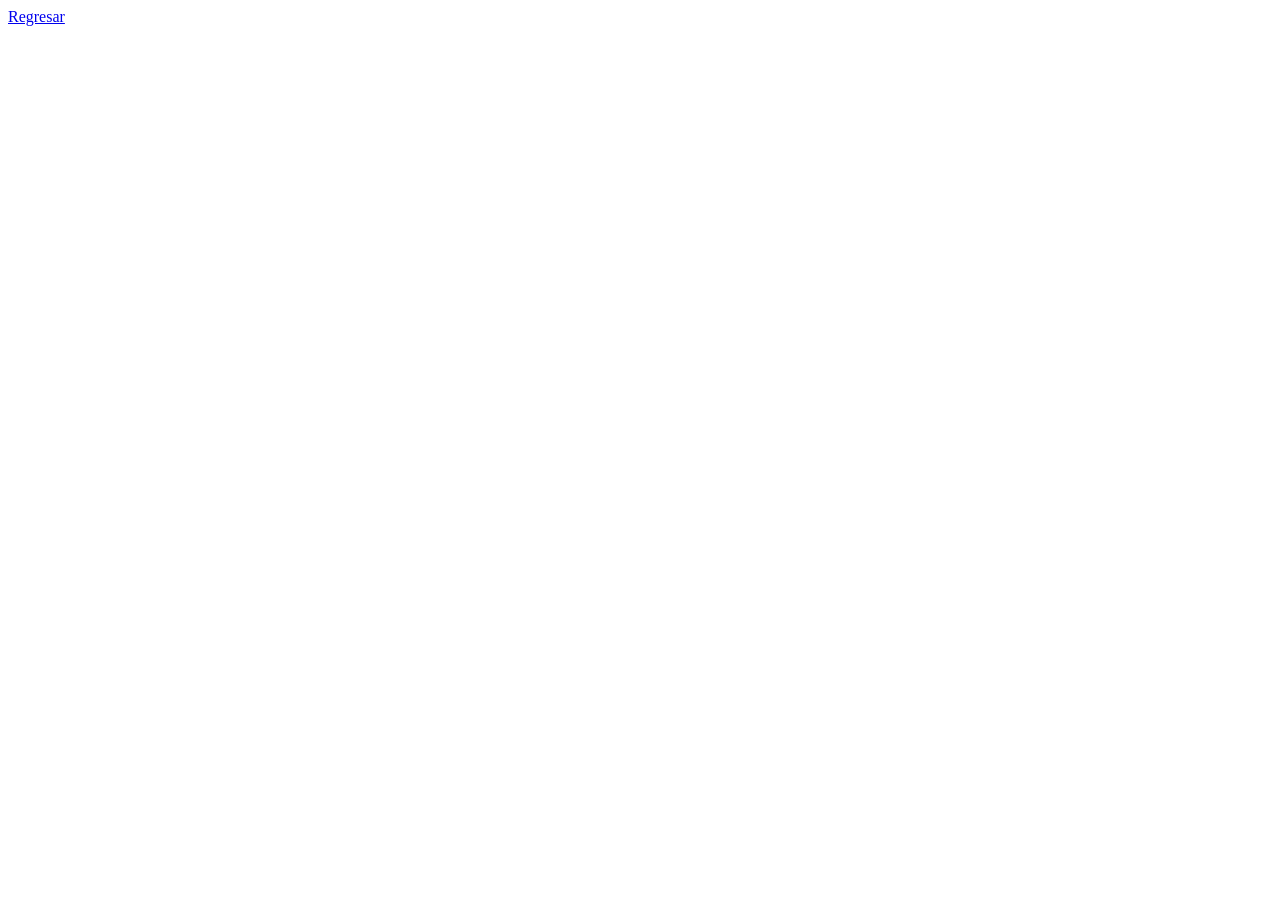
==== horario.html @ 2b92ca23 "Finalización de Index.html" ====
<!DOCTYPE html>
<html lang="en">
<head>
    <meta charset="UTF-8">
    <meta name="viewport" content="width=device-width, initial-scale=1.0">
    <title>Document</title>
    <a href="index.html">Regresar</a>
</head>
<body>
    
</body>
</html>
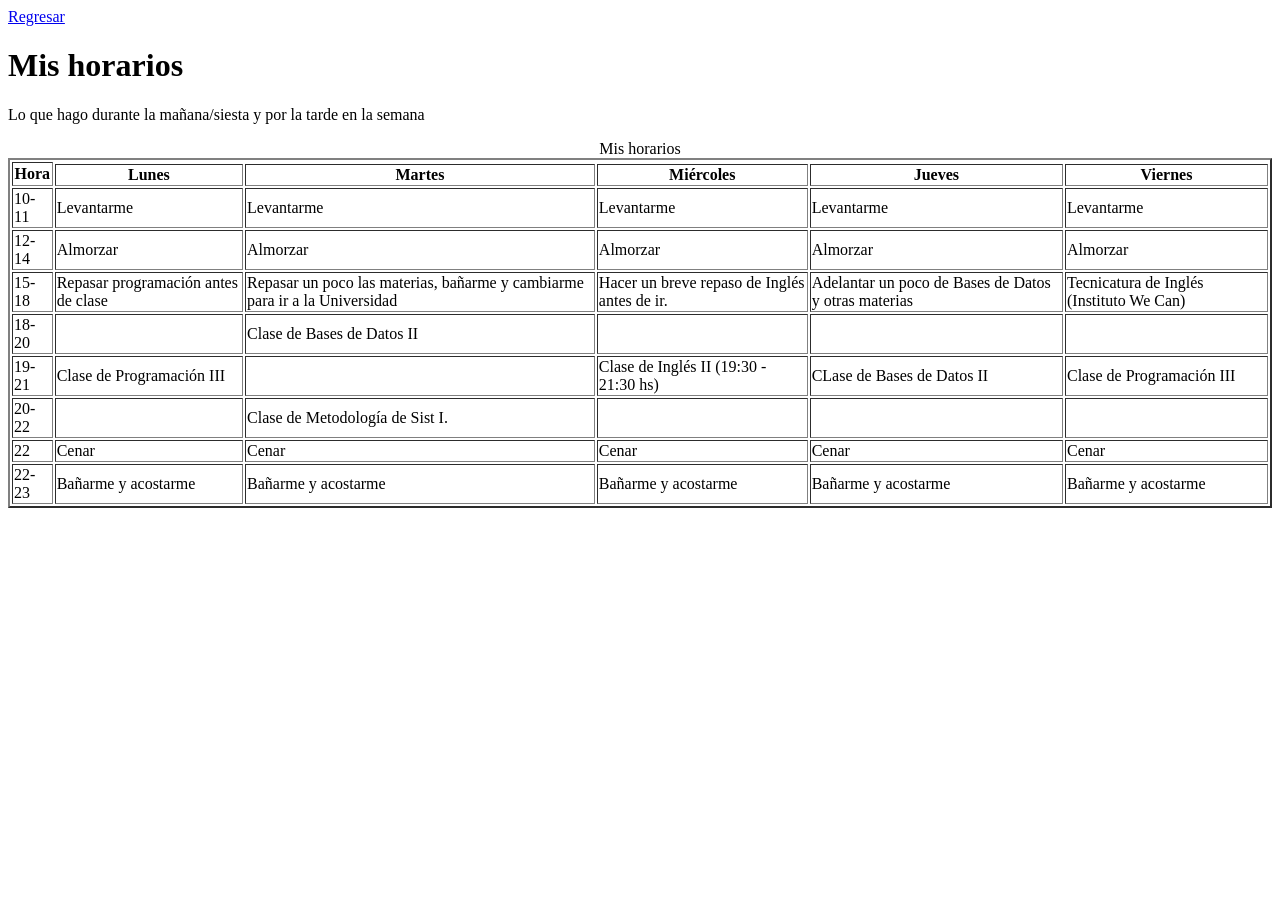
==== commit be7f09b4: "Agregar Horario.html terminado" ====
--- a/horario.html
+++ b/horario.html
@@ -1,12 +1,111 @@
 <!DOCTYPE html>
-<html lang="en">
+<html lang="es">
 <head>
     <meta charset="UTF-8">
-    <meta name="viewport" content="width=device-width, initial-scale=1.0">
-    <title>Document</title>
+    <link rel="stylesheet" href="style.css">
+    <title>Horario</title>
+
+</head>
+<body class="horario_style" >
+    <nav>
     <a href="index.html">Regresar</a>
-</head>
-<body>
+    </nav>
+    <header>
+        <h1>Mis horarios</h1>
+        <p>Lo que hago durante la mañana/siesta y por la tarde en la semana</p>
+    </header>
+
+    <main>
+        <article>
+    <table border="2s">
+<thead>
+<tr>
+<th rowspan="2">Hora</th>
+</tr>
+<tr>
+<th>Lunes</th>
+<th>Martes</th>
+<th>Miércoles</th>
+<th>Jueves</th>
+<th>Viernes</th>
+</tr>
+</thead>
+<tbody>
+<tr>
+<td>10-11</td>
+<td>Levantarme</td>
+<td>Levantarme</td>
+<td>Levantarme</td>
+<td>Levantarme</td>
+<td>Levantarme</td>
+</tr>
+<tr>
+<td>12-14</td>
+<td>Almorzar</td>
+<td>Almorzar</td>
+<td>Almorzar</td>
+<td>Almorzar</td>
+<td>Almorzar</td>
+</tr>
+<tr>  
+<td>15-18</td>
+<td>Repasar programación antes de clase</td>
+<td>Repasar un poco las materias, bañarme y cambiarme para ir a la Universidad </td>
+<td>Hacer un breve repaso de Inglés antes de ir.</td>
+<td>Adelantar un poco de Bases de Datos y otras materias</td>
+<td>Tecnicatura de Inglés (Instituto We Can)</td>
+</tr>
+<tr>
+    <td>18-20</td>
+    <td class="espacio_vacio"></td>
+    <td>Clase de Bases de Datos II</td>
+    <td class="espacio_vacio"></td>
+    <td class="espacio_vacio"></td>
+    <td class="espacio_vacio"></td>
+</tr>
+<tr>
+    <td>19-21</td>
+    <td>Clase de Programación III</td>
+    <td class="espacio_vacio"></td>
+    <td>Clase de Inglés II (19:30 - 21:30 hs)</td>
+    <td>CLase de Bases de Datos II</td>
+    <td >Clase de Programación III</td>
+    <tr>
+    <td>20-22</td>
+    <td class="espacio_vacio"></td>
+    <td>Clase de Metodología de Sist I.</td>
+   
+    <td class="espacio_vacio"></td>
+    <td class="espacio_vacio"></td>
+    <td class="espacio_vacio"></td>
     
+    </tr>
+    <tr>
+        <td>22</td>
+        <td>Cenar</td>
+        <td>Cenar</td>
+        <td>Cenar</td>
+        <td>Cenar</td>
+        <td>Cenar</td>
+    </tr>
+    <tr>
+        <td>22-23</td>
+        <td>Bañarme y acostarme</td>
+        <td>Bañarme y acostarme</td>
+        <td>Bañarme y acostarme</td>
+        <td>Bañarme y acostarme</td>
+        <td>Bañarme y acostarme</td>
+        
+    </tr>
+</tr>
+</tbody>
+</tr>
+</thead>
+<tbody>
+</tbody>
+<caption>Mis horarios</caption>
+    </table>
+        </article>
+    </main>
 </body>
 </html>
--- a/style.css
+++ b/style.css
@@ -0,0 +1,64 @@
+/*Estilo de la página de index.*/
+
+.football_style{
+    background-color: rgb(161, 29, 29);
+    font-family: Arial, Helvetica, sans-serifs;
+    font-size: 18px;
+}
+
+
+.football_style header{
+    text-align: center;
+}
+
+.football_style h1{
+    color:white;
+}
+
+.football_style h2{
+    text-align: center;
+}
+
+
+
+.football_style h3{
+    text-align: center;
+}
+
+
+.nav-links{
+    background-color:rgb(28, 28, 28);
+    color: white;
+}
+
+
+ .football_style ul{
+    color: rgb(161, 29, 29);
+}
+
+.football_style a{
+    color: rgb(161, 29, 29);
+}
+
+ .football_style main{
+    background-color: rgb(28, 28, 28); color: white;
+ }
+
+ .football_style img{
+    width: 350px;
+    height: 200px;
+ }
+
+
+ /*Estilo de la página de receta.*/
+
+ .receta_style{
+    background-color: beige;
+    font-family: 'Lucida Sans', 'Lucida Sans Regular', 'Lucida Grande', 'Lucida Sans Unicode', Geneva, Verdana, sans-serif;
+    font-size: 15px;
+ }
+
+ .receta_style header {
+background-color:burlywood;
+
+ }
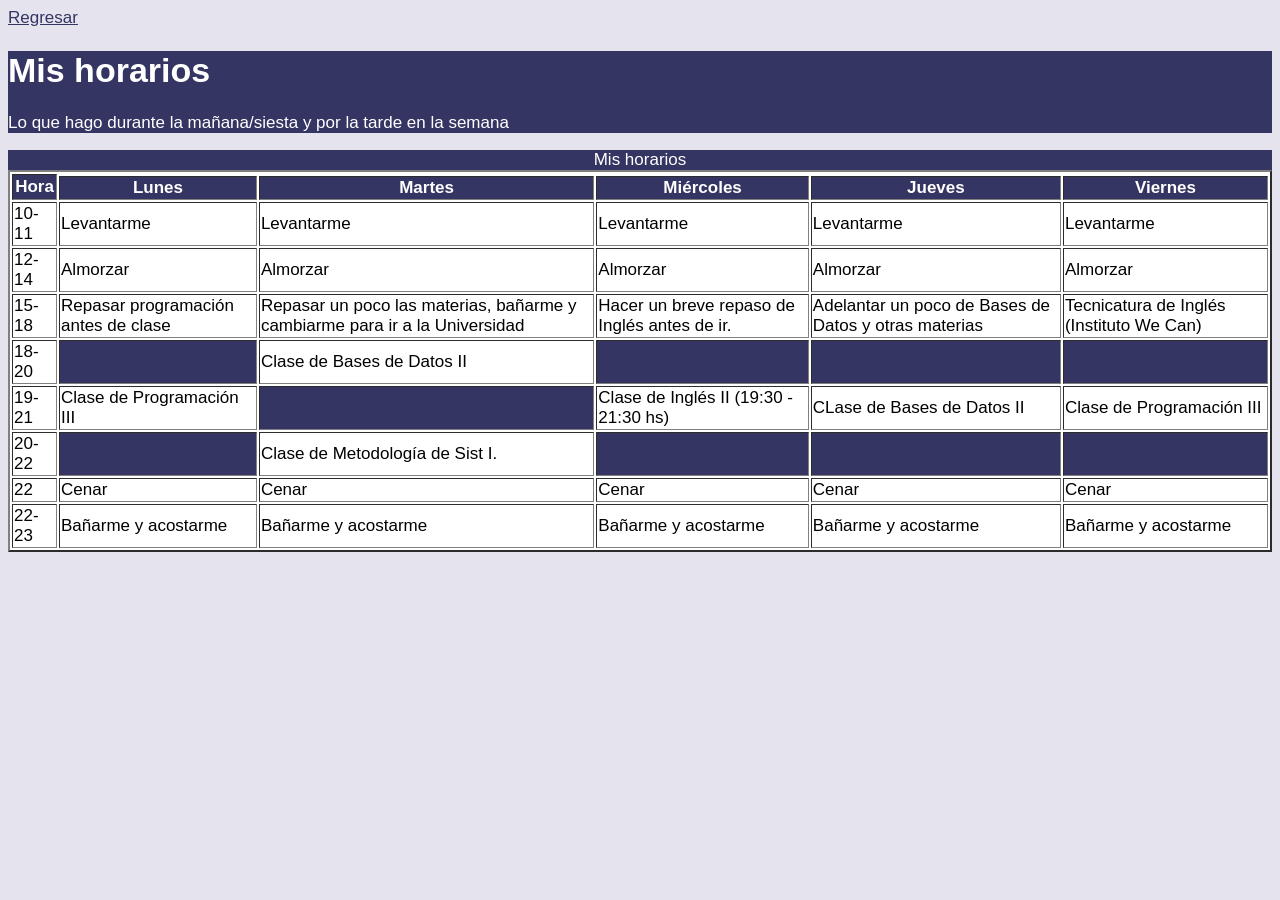
==== commit 19c5ca42: "Agregar detalles visuales y correciones" ====
--- a/horario.html
+++ b/horario.html
@@ -17,7 +17,7 @@
 
     <main>
         <article>
-    <table border="2s">
+    <table border="2">
 <thead>
 <tr>
 <th rowspan="2">Hora</th>
--- a/style.css
+++ b/style.css
@@ -12,25 +12,33 @@
 }
 
 .football_style h1{
+    background-color: rgb(28, 28, 28);
     color:white;
 }
 
-.football_style h2{
+.football_style h1:hover{
+    color:rgb(161, 29, 29);
+}
+
+.football_style 
+h2,
+h3{
     text-align: center;
 }
 
+.football_style h2:hover{
 
-
-.football_style h3{
-    text-align: center;
+    color: rgb(161, 29, 29);
 }
 
+.football_style h3:hover{
+color: rgb(161, 29, 29);
+}
 
 .nav-links{
     background-color:rgb(28, 28, 28);
     color: white;
 }
-
 
  .football_style ul{
     color: rgb(161, 29, 29);
@@ -40,7 +48,14 @@
     color: rgb(161, 29, 29);
 }
 
+
+.football_style a:hover{
+    color:white;
+}
+
+
  .football_style main{
+    font-family: 'Gill Sans', 'Gill Sans MT', Calibri, 'Trebuchet MS', sans-serif;
     background-color: rgb(28, 28, 28); color: white;
  }
 
@@ -57,8 +72,80 @@
     font-family: 'Lucida Sans', 'Lucida Sans Regular', 'Lucida Grande', 'Lucida Sans Unicode', Geneva, Verdana, sans-serif;
     font-size: 15px;
  }
+.receta_style ul,
+ol{
+    font-family: monospace;
+}
 
- .receta_style header {
+
+ .receta_style header { 
 background-color:burlywood;
+ }
 
- }+ .receta_style a{
+    color:black;
+ }
+
+ .receta_style a:hover{
+    color: burlywood;
+ }
+
+ .receta_style em:hover{
+color:rgb(236, 236, 136);
+ }
+
+ .receta_style h2{
+    background-color: burlywood;
+ }
+
+  /*Estilo de la página del horario*/
+
+  .horario_style{
+ font-family: sans-serif;
+    font-size: 17px;
+  }
+
+
+  .horario_style header{
+ background-color:rgb(53, 53, 99);
+color: white;
+  }
+  
+  .horario_style{
+    background-color:rgb(228, 227, 238);
+  }
+
+  .horario_style article{
+    background-color: white;
+  }
+
+  .horario_style a{
+   color:rgb(53, 53, 99);
+  }
+
+  .horario_style a:hover{
+    color:white;
+  }
+
+  .horario_style th{
+background-color:rgb(53, 53, 99);
+color: white;
+
+
+  }
+
+  .horario_style .hora{
+    color: white;
+    background-color: rgb(53, 53, 99);
+  }
+
+  .horario_style .espacio_vacio{
+   
+    background-color:rgb(53, 53, 99);
+  }
+
+  .horario_style caption{
+    color: white;
+    background-color: rgb(53, 53, 99);
+  }
+
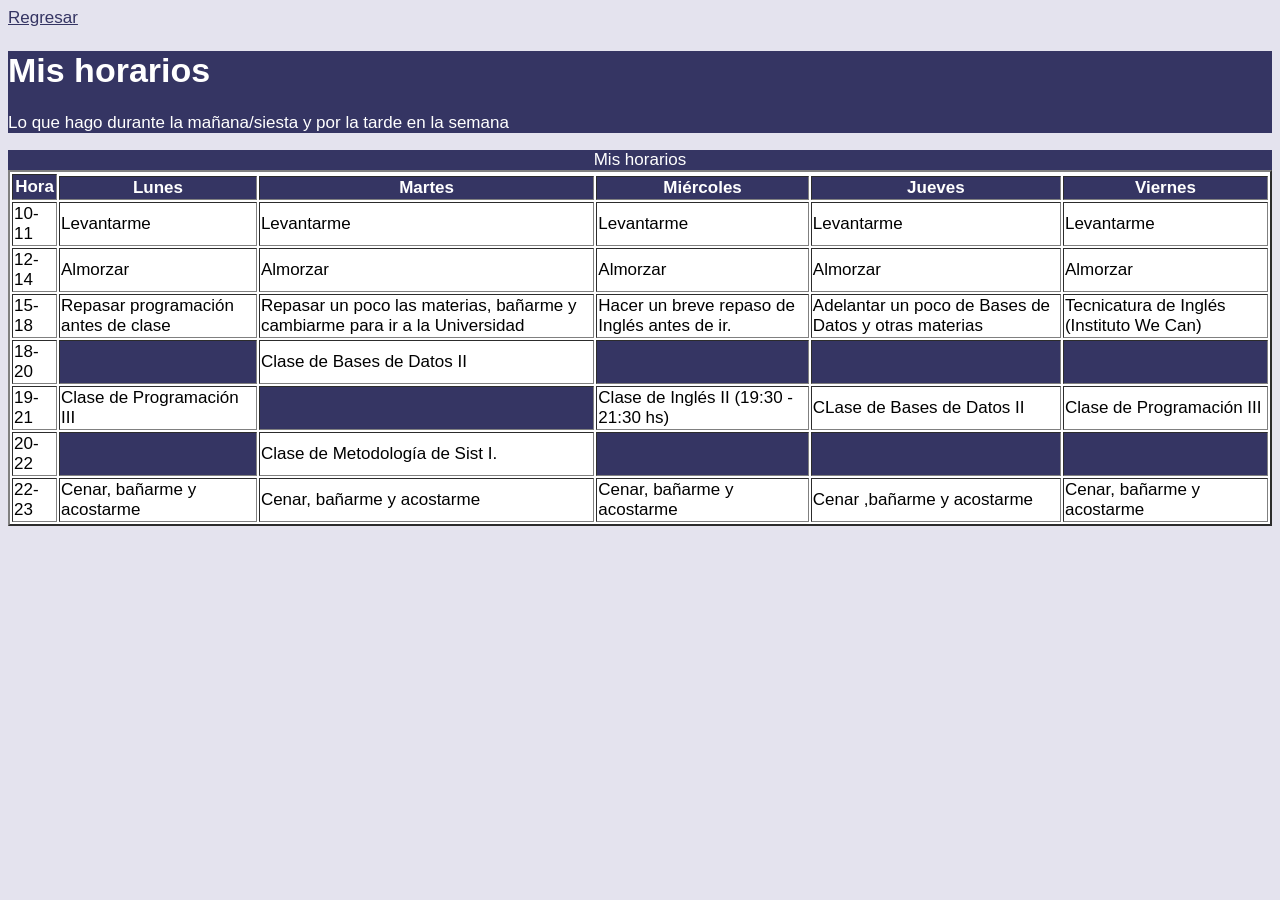
==== commit 2ea76829: "Revisión Final y correciones terminadas" ====
--- a/horario.html
+++ b/horario.html
@@ -14,7 +14,6 @@
         <h1>Mis horarios</h1>
         <p>Lo que hago durante la mañana/siesta y por la tarde en la semana</p>
     </header>
-
     <main>
         <article>
     <table border="2">
@@ -80,22 +79,14 @@
     <td class="espacio_vacio"></td>
     
     </tr>
-    <tr>
-        <td>22</td>
-        <td>Cenar</td>
-        <td>Cenar</td>
-        <td>Cenar</td>
-        <td>Cenar</td>
-        <td>Cenar</td>
-    </tr>
+   
     <tr>
         <td>22-23</td>
-        <td>Bañarme y acostarme</td>
-        <td>Bañarme y acostarme</td>
-        <td>Bañarme y acostarme</td>
-        <td>Bañarme y acostarme</td>
-        <td>Bañarme y acostarme</td>
-        
+        <td>Cenar, bañarme y acostarme</td>
+        <td>Cenar, bañarme y acostarme</td>
+        <td>Cenar, bañarme y acostarme</td>
+        <td>Cenar ,bañarme y acostarme</td>
+        <td>Cenar, bañarme y acostarme</td>
     </tr>
 </tr>
 </tbody>
--- a/style.css
+++ b/style.css
@@ -91,13 +91,16 @@
  }
 
  .receta_style em:hover{
-color:rgb(236, 236, 136);
+color:rgb(255, 255, 255);
  }
 
  .receta_style h2{
     background-color: burlywood;
  }
 
+ .receta_style h2:hover{
+    color: rgb(255, 255, 255);
+ }
   /*Estilo de la página del horario*/
 
   .horario_style{
